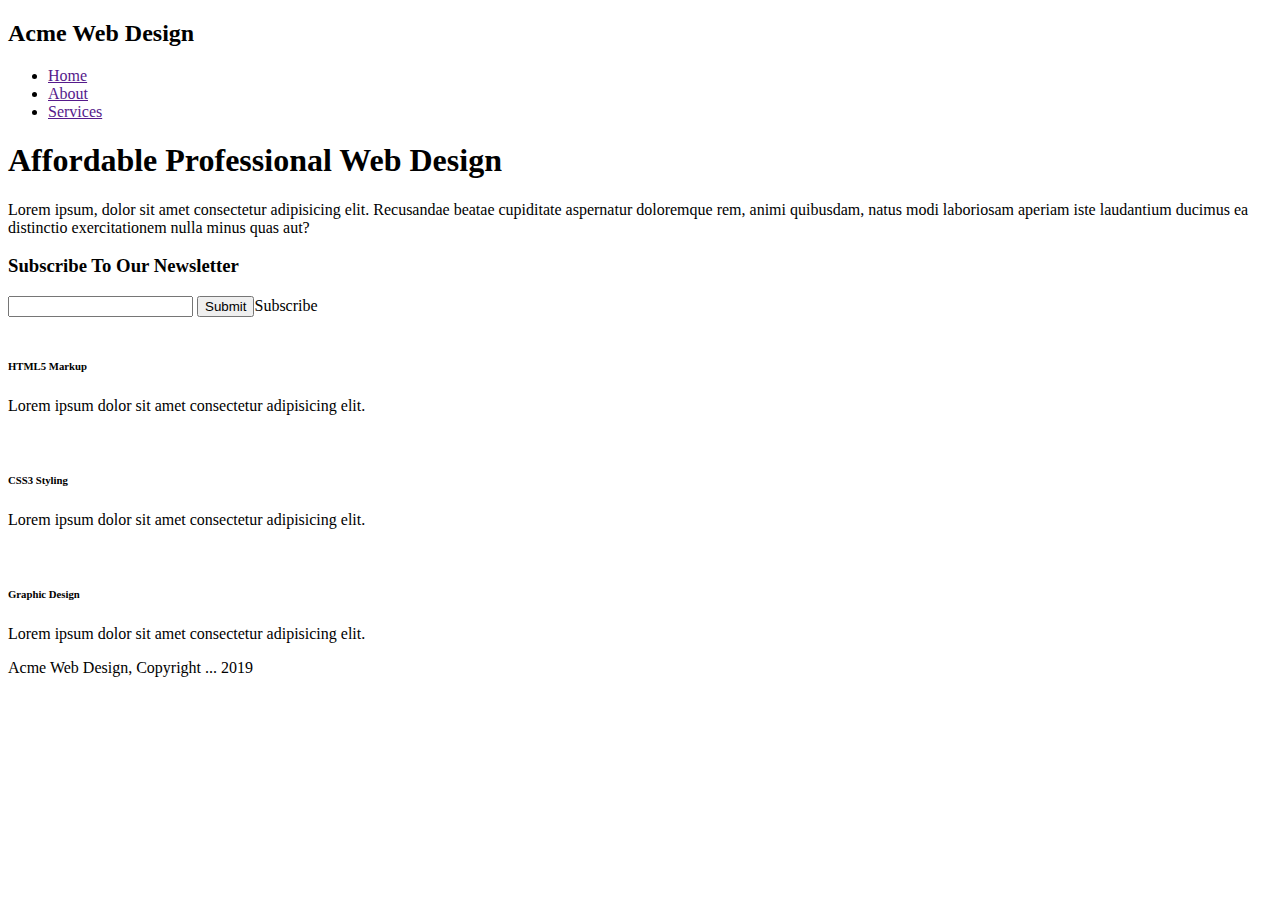
==== index.html @ 154d2ac6 "Create basic HTML structure for all pages" ====
<!DOCTYPE html>
<html lang="en">
<head>
    <meta charset="UTF-8">
    <meta name="viewport" content="width=device-width, initial-scale=1.0">
    <meta http-equiv="X-UA-Compatible" content="ie=edge">
    <title>Acme Web Design | Welcome</title>
    <link rel="stylesheet" href="css/style.css">
</head>

<body>
    <header>
        <div class="container">
            <h2>Acme Web Design</h2>
            <nav>
                <ul>
                    <li><a href="">Home</a></li>
                    <li><a href="">About</a></li>
                    <li><a href="">Services</a></li>
                </ul>
            </nav>
        </div>
    </header>

    <main>
        <div class="container showcase">
            <h1>Affordable Professional Web Design</h1>
            <p>Lorem ipsum, dolor sit amet consectetur adipisicing elit. Recusandae beatae cupiditate aspernatur doloremque rem, animi quibusdam, natus modi laboriosam aperiam iste laudantium ducimus ea distinctio exercitationem nulla minus quas aut?</p>
        </div>

        <div class="container newsletter">
            <h3>Subscribe To Our Newsletter</h3>
            <form action="">
                <input type="text">
                <input type="submit">Subscribe
            </form>
        </div>

        <div class="container boxes">
            <div class="box">
                <img src="" alt="">
                <h6>HTML5 Markup</h6>
                <p>Lorem ipsum dolor sit amet consectetur adipisicing elit.</p>
            </div>

            <div class="box">
                <img src="" alt="">
                <h6>CSS3 Styling</h6>
                <p>Lorem ipsum dolor sit amet consectetur adipisicing elit.</p>
            </div>

            <div class="box">
                <img src="" alt="">
                <h6>Graphic Design</h6>
                <p>Lorem ipsum dolor sit amet consectetur adipisicing elit.</p>
            </div>
        </div>
    </main>

    <footer>
        <p>Acme Web Design, Copyright ... 2019</p>
    </footer>
    
</body>
</html>
---- css/style.css ----
/* body {
    font: 15px/1.5 Arial, Helvetica,sans-serif;
    padding: 0;
    margin: 0;
    background-color: #f4f4f4;
}

header{
    background-color: #35424a;
} */
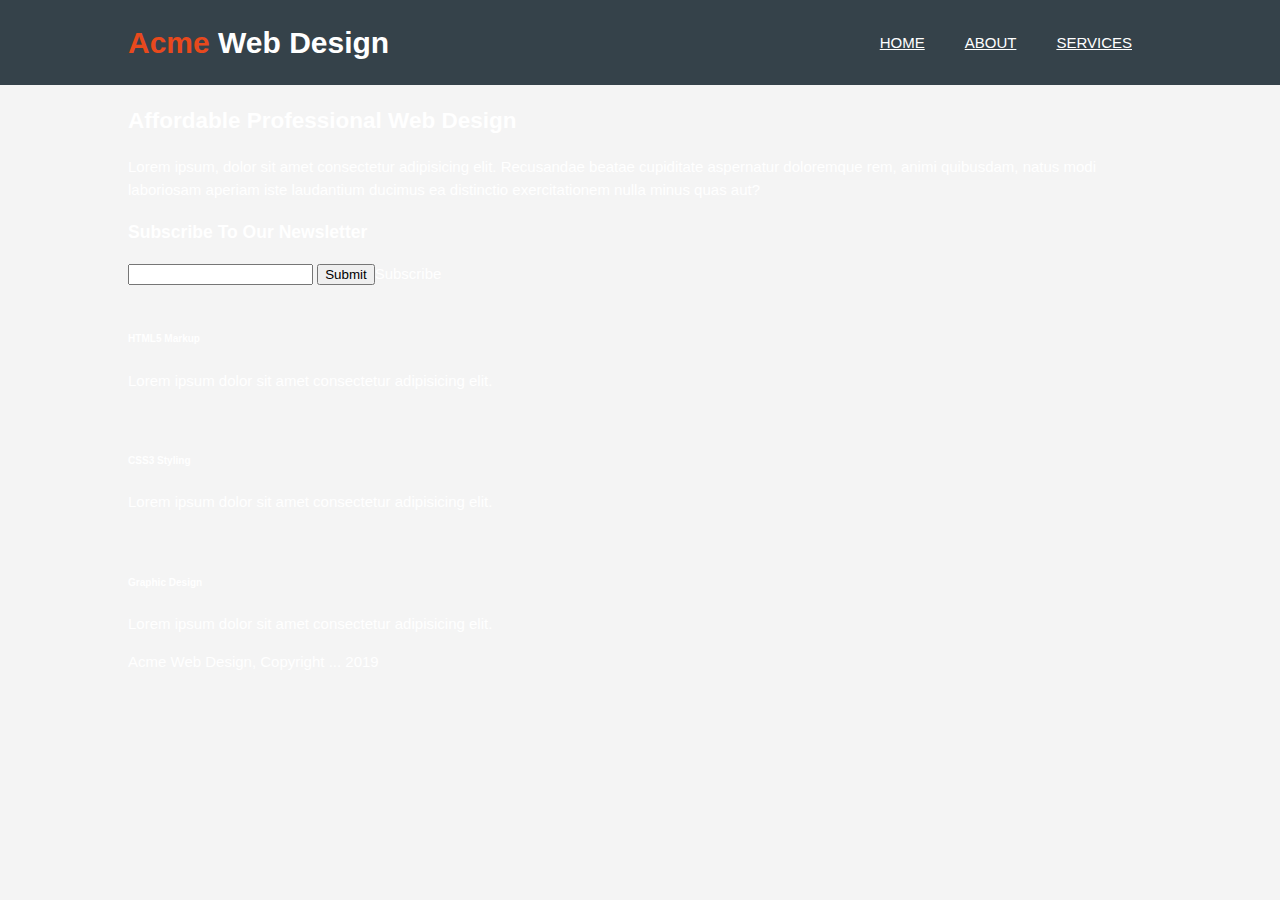
==== commit f032be95: "Add images and icons for the page. Update header style" ====
--- a/index.html
+++ b/index.html
@@ -11,12 +11,12 @@
 <body>
     <header>
         <div class="container">
-            <h2>Acme Web Design</h2>
+            <h1><span class="acme">Acme</span> Web Design</h1>
             <nav>
                 <ul>
-                    <li><a href="">Home</a></li>
-                    <li><a href="">About</a></li>
-                    <li><a href="">Services</a></li>
+                    <li><a href="">HOME</a></li>
+                    <li><a href="">ABOUT</a></li>
+                    <li><a href="">SERVICES</a></li>
                 </ul>
             </nav>
         </div>
@@ -24,7 +24,7 @@
 
     <main>
         <div class="container showcase">
-            <h1>Affordable Professional Web Design</h1>
+            <h2>Affordable Professional Web Design</h1>
             <p>Lorem ipsum, dolor sit amet consectetur adipisicing elit. Recusandae beatae cupiditate aspernatur doloremque rem, animi quibusdam, natus modi laboriosam aperiam iste laudantium ducimus ea distinctio exercitationem nulla minus quas aut?</p>
         </div>
 
@@ -57,7 +57,7 @@
         </div>
     </main>
 
-    <footer>
+    <footer class="container">
         <p>Acme Web Design, Copyright ... 2019</p>
     </footer>
     
--- a/css/style.css
+++ b/css/style.css
@@ -1,10 +1,77 @@
-/* body {
+/* 
+-----------------------GENERAL-----------------------
+*/
+
+
+body {
     font: 15px/1.5 Arial, Helvetica,sans-serif;
     padding: 0;
     margin: 0;
     background-color: #f4f4f4;
+    color: #fff;
 }
 
 header{
     background-color: #35424a;
-} */+}
+
+ul{
+    list-style: none;
+}
+
+a{
+    color: #fff;
+}
+
+a:visited{
+    color: #fff;
+}
+
+a:hover{
+    color: grey;
+}
+
+/* 
+-----------------------CONTENT POSITIONING-----------------------
+*/
+.container{
+    width: 80%;
+    margin: 0 auto;
+}
+
+h1{
+    display: inline-block;
+}
+
+nav{
+    display: inline-block;
+    float: right;
+}
+
+nav li{
+    float: left;
+}
+
+nav li {
+    margin: 0 20px;
+    margin-top: 17px;
+}
+
+
+/* 
+-----------------------TYPOGRAPHY-----------------------
+*/
+
+h1{
+    color: #fff;
+    font-weight: bold;
+}
+
+h1 span {
+    color: #e8491d;
+    font-weight: bold;
+}
+
+.showcase{
+    color:
+}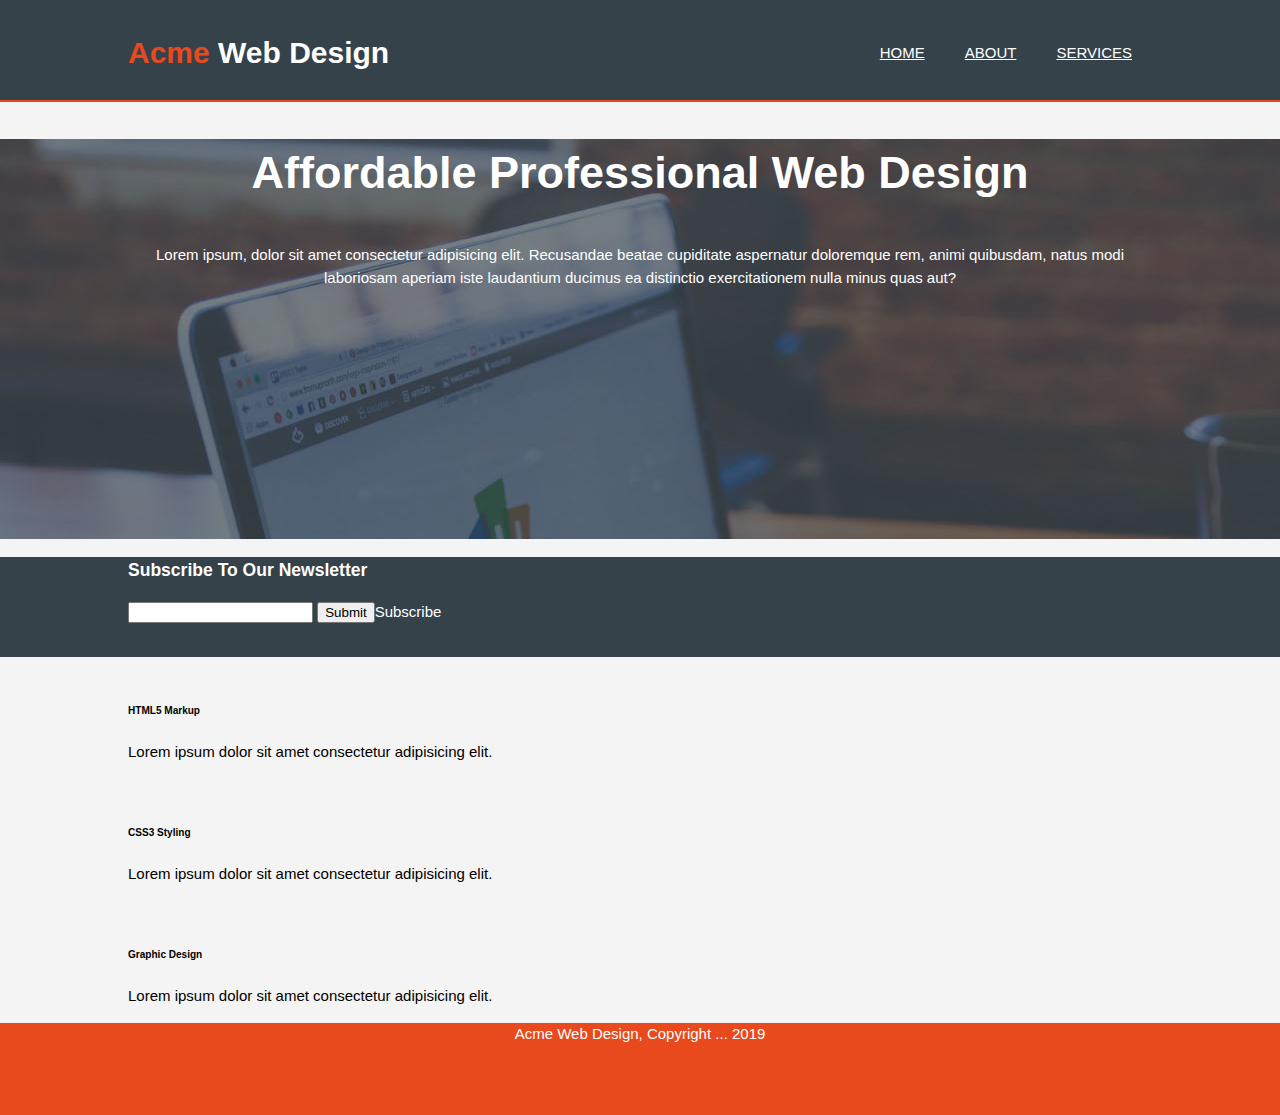
==== commit eb08c3df: "Update styling to header, showcase and footer" ====
--- a/index.html
+++ b/index.html
@@ -23,17 +23,21 @@
     </header>
 
     <main>
-        <div class="container showcase">
-            <h2>Affordable Professional Web Design</h1>
-            <p>Lorem ipsum, dolor sit amet consectetur adipisicing elit. Recusandae beatae cupiditate aspernatur doloremque rem, animi quibusdam, natus modi laboriosam aperiam iste laudantium ducimus ea distinctio exercitationem nulla minus quas aut?</p>
+        <div class="showcase">
+            <div class="container">
+                <h2>Affordable Professional Web Design</h1>
+                <p>Lorem ipsum, dolor sit amet consectetur adipisicing elit. Recusandae beatae cupiditate aspernatur doloremque rem, animi quibusdam, natus modi laboriosam aperiam iste laudantium ducimus ea distinctio exercitationem nulla minus quas aut?</p>
+            </div>
         </div>
 
-        <div class="container newsletter">
-            <h3>Subscribe To Our Newsletter</h3>
-            <form action="">
-                <input type="text">
-                <input type="submit">Subscribe
-            </form>
+        <div class="newsletter">
+            <div class="container">
+                <h3>Subscribe To Our Newsletter</h3>
+                <form action="">
+                    <input type="text">
+                    <input type="submit">Subscribe
+                </form>
+            </div>
         </div>
 
         <div class="container boxes">
@@ -57,8 +61,10 @@
         </div>
     </main>
 
-    <footer class="container">
-        <p>Acme Web Design, Copyright ... 2019</p>
+    <footer>
+        <div class="container">
+            <p>Acme Web Design, Copyright ... 2019</p>
+        </div>
     </footer>
     
 </body>
--- a/css/style.css
+++ b/css/style.css
@@ -13,14 +13,16 @@
 
 header{
     background-color: #35424a;
+    height: 100px;
+    border-bottom: solid 2.5px #e8491d;
+}
+
+header h1, header nav {
+    padding-top: 10px;
 }
 
 ul{
     list-style: none;
-}
-
-a{
-    color: #fff;
 }
 
 a:visited{
@@ -58,6 +60,7 @@
 }
 
 
+
 /* 
 -----------------------TYPOGRAPHY-----------------------
 */
@@ -72,6 +75,37 @@
     font-weight: bold;
 }
 
-.showcase{
-    color:
+.showcase {
+    text-align: center;
+}
+
+.showcase h2{
+    font-size: 45px;
+    font-weight: bold;
+}
+
+.boxes{
+    color: #000;
+}
+
+
+
+.newsletter {
+    background-color: #35424a;
+    height: 100px;
+}
+
+.showcase {
+    height: 400px;
+    background-image: url(../imgs/showcase.jpg);
+    background-size: 50px auto;
+    background-repeat: no-repeat;
+    background-size: 1920px 1080px;
+}
+
+footer {
+    background-color: #e8491d;
+    text-align: center;
+    height: 92px;
+    text-align: center;
 }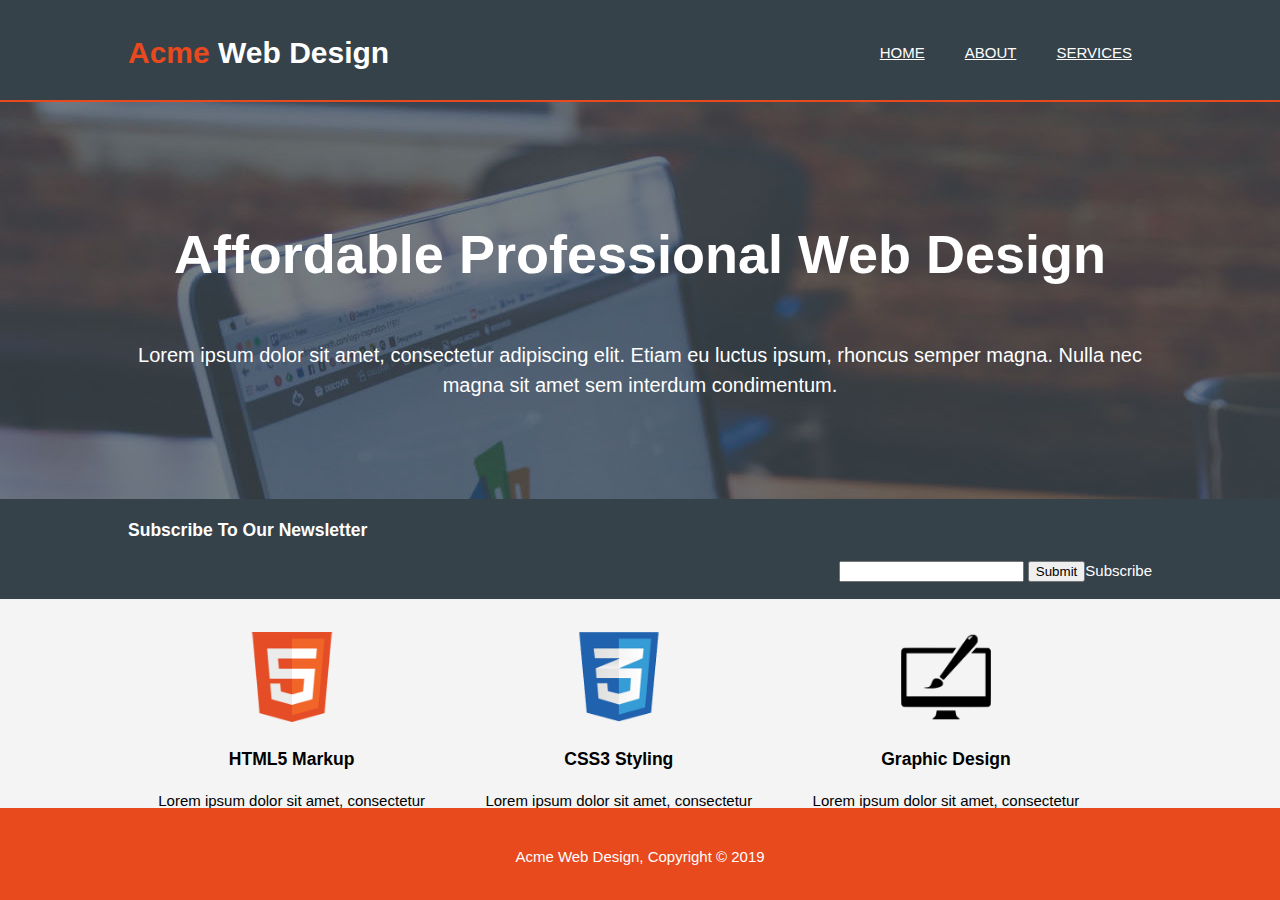
==== commit 079035a8: "Update index styling. Modify HTML code" ====
--- a/index.html
+++ b/index.html
@@ -22,15 +22,21 @@
         </div>
     </header>
 
+    <div class="clearfix"></div>
+
     <main>
-        <div class="showcase">
+        
+        <div class="showcase"> 
+            <div class="clearfix"></div>
             <div class="container">
-                <h2>Affordable Professional Web Design</h1>
-                <p>Lorem ipsum, dolor sit amet consectetur adipisicing elit. Recusandae beatae cupiditate aspernatur doloremque rem, animi quibusdam, natus modi laboriosam aperiam iste laudantium ducimus ea distinctio exercitationem nulla minus quas aut?</p>
-            </div>
+                    <h2>Affordable Professional Web Design</h1>
+                    <p>Lorem ipsum dolor sit amet, consectetur adipiscing elit. Etiam eu luctus ipsum, rhoncus semper magna. Nulla nec magna
+                    sit amet sem interdum condimentum.</p>
+                </div>
         </div>
-
+        
         <div class="newsletter">
+            <div class="clearfix"></div>
             <div class="container">
                 <h3>Subscribe To Our Newsletter</h3>
                 <form action="">
@@ -42,28 +48,30 @@
 
         <div class="container boxes">
             <div class="box">
-                <img src="" alt="">
-                <h6>HTML5 Markup</h6>
-                <p>Lorem ipsum dolor sit amet consectetur adipisicing elit.</p>
+                <img src="imgs/logo_html.png" alt="">
+                <h3>HTML5 Markup</h3>
+                <p>Lorem ipsum dolor sit amet, consectetur adipiscing elit. Vivamus mi augue, viverra sit amet ultricies</p>
             </div>
 
             <div class="box">
-                <img src="" alt="">
-                <h6>CSS3 Styling</h6>
-                <p>Lorem ipsum dolor sit amet consectetur adipisicing elit.</p>
+                <img src="imgs/logo_css.png" alt="">
+                <h3>CSS3 Styling</h3>
+                <p>Lorem ipsum dolor sit amet, consectetur adipiscing elit. Vivamus mi augue, viverra sit amet ultricies</p>
             </div>
 
             <div class="box">
-                <img src="" alt="">
-                <h6>Graphic Design</h6>
-                <p>Lorem ipsum dolor sit amet consectetur adipisicing elit.</p>
+                <img src="imgs/logo_brush.png" alt="">
+                <h3>Graphic Design</h3>
+                <p>Lorem ipsum dolor sit amet, consectetur adipiscing elit. Vivamus mi augue, viverra sit amet ultricies</p>
             </div>
         </div>
     </main>
 
+    <div class="clearfix"></div>
+
     <footer>
         <div class="container">
-            <p>Acme Web Design, Copyright ... 2019</p>
+            <p>Acme Web Design, Copyright © 2019</p>
         </div>
     </footer>
     
--- a/css/style.css
+++ b/css/style.css
@@ -80,14 +80,27 @@
 }
 
 .showcase h2{
-    font-size: 45px;
+    font-size: 54px;
     font-weight: bold;
+}
+
+.showcase p {
+    font-size: 20px;
 }
 
 .boxes{
     color: #000;
 }
 
+.box {
+    float:left;
+}
+
+.clearfix::after {
+  content: "";
+  clear: both;
+  display: table;
+}
 
 
 .newsletter {
@@ -95,12 +108,34 @@
     height: 100px;
 }
 
+.newsletter form {
+    float: right;
+}
+
+.boxes img {
+    width: 90px;
+}
+
+.box{
+    width: 30%;
+    margin: 0 10px;
+    text-align: center;
+    float: left;    
+    padding-top: 33px;
+    
+}
+
+.box h3 {
+    font-size: 1.17em;
+}
+
 .showcase {
-    height: 400px;
+    height: 330px;
     background-image: url(../imgs/showcase.jpg);
     background-size: 50px auto;
     background-repeat: no-repeat;
     background-size: 1920px 1080px;
+    padding-top: 67px;
 }
 
 footer {
@@ -108,4 +143,11 @@
     text-align: center;
     height: 92px;
     text-align: center;
+    bottom: 0;
+    position: fixed;
+    width: 100%;
+}
+
+footer p {
+    padding-top: 23px;
 }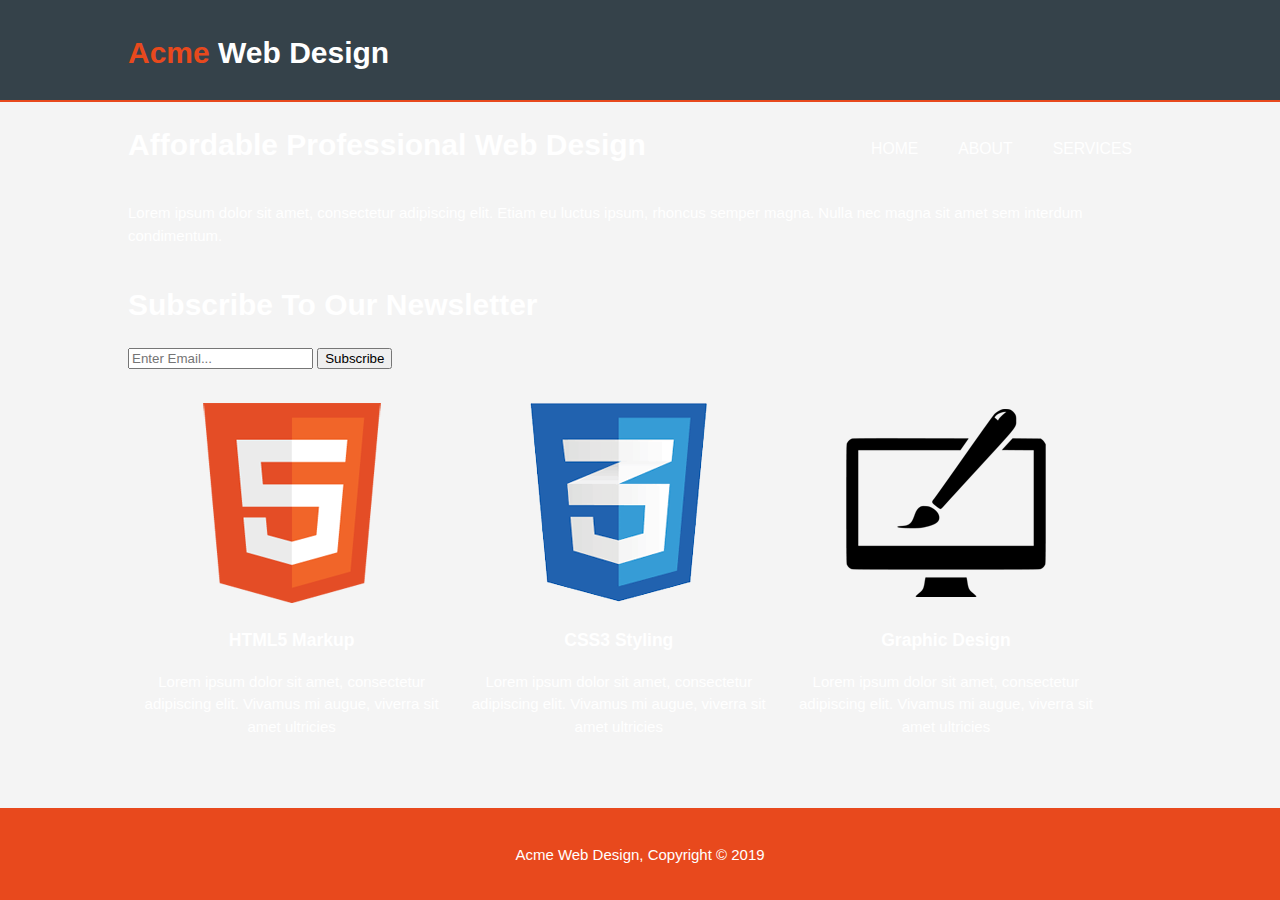
==== commit 0d303172: "Refactor HTML code and modify CSS" ====
--- a/index.html
+++ b/index.html
@@ -4,49 +4,56 @@
     <meta charset="UTF-8">
     <meta name="viewport" content="width=device-width, initial-scale=1.0">
     <meta http-equiv="X-UA-Compatible" content="ie=edge">
+    <meta name="description" content="Simple website to learn web design">
+    <meta name="author" content="Juan Sierra">
     <title>Acme Web Design | Welcome</title>
     <link rel="stylesheet" href="css/style.css">
 </head>
 
+
 <body>
     <header>
         <div class="container">
-            <h1><span class="acme">Acme</span> Web Design</h1>
+            <div id="branding">
+                <h1><span class="acme">Acme</span> Web Design</h1>
+            </div>
+
             <nav>
                 <ul>
-                    <li><a href="">HOME</a></li>
-                    <li><a href="">ABOUT</a></li>
-                    <li><a href="">SERVICES</a></li>
+                    <li><a href="index.html">HOME</a></li>
+                    <li><a href="about.html">ABOUT</a></li>
+                    <li><a href="services.html">SERVICES</a></li>
                 </ul>
             </nav>
         </div>
     </header>
 
-    <div class="clearfix"></div>
 
-    <main>
-        
-        <div class="showcase"> 
-            <div class="clearfix"></div>
-            <div class="container">
-                    <h2>Affordable Professional Web Design</h1>
-                    <p>Lorem ipsum dolor sit amet, consectetur adipiscing elit. Etiam eu luctus ipsum, rhoncus semper magna. Nulla nec magna
-                    sit amet sem interdum condimentum.</p>
-                </div>
+    <section id="showcase"> 
+        <div class="container">
+            <h1>Affordable Professional Web Design</h1>
+            <p>Lorem ipsum dolor sit amet, consectetur adipiscing elit. Etiam eu luctus ipsum, rhoncus semper magna. Nulla nec magna
+            sit amet sem interdum condimentum.</p>
         </div>
-        
-        <div class="newsletter">
-            <div class="clearfix"></div>
-            <div class="container">
-                <h3>Subscribe To Our Newsletter</h3>
-                <form action="">
-                    <input type="text">
-                    <input type="submit">Subscribe
-                </form>
-            </div>
+    </section>
+
+
+    <section id="newsletter">
+        <div class="container">
+            <h1>Subscribe To Our Newsletter</h1>
+
+            <form>
+                <input type="email" placeholder="Enter Email...">
+                <input type="submit" class="button-1" value="Subscribe">
+            </form>
+
         </div>
+    </section>
 
-        <div class="container boxes">
+
+    <section id="boxes">
+        <div class="container">
+
             <div class="box">
                 <img src="imgs/logo_html.png" alt="">
                 <h3>HTML5 Markup</h3>
@@ -64,16 +71,15 @@
                 <h3>Graphic Design</h3>
                 <p>Lorem ipsum dolor sit amet, consectetur adipiscing elit. Vivamus mi augue, viverra sit amet ultricies</p>
             </div>
+
         </div>
-    </main>
+    </section>
 
-    <div class="clearfix"></div>
 
     <footer>
-        <div class="container">
-            <p>Acme Web Design, Copyright © 2019</p>
-        </div>
+        <p>Acme Web Design, Copyright &copy; 2019</p>
     </footer>
     
+
 </body>
 </html>--- a/css/style.css
+++ b/css/style.css
@@ -1,7 +1,3 @@
-/* 
------------------------GENERAL-----------------------
-*/
-
 
 body {
     font: 15px/1.5 Arial, Helvetica,sans-serif;
@@ -9,6 +5,16 @@
     margin: 0;
     background-color: #f4f4f4;
     color: #fff;
+}
+
+/* 
+-----------------------GLOBAL-----------------------
+*/
+
+.container{
+    width: 80%;
+    margin: auto;
+    overflow: hidden;
 }
 
 header{
@@ -25,21 +31,28 @@
     list-style: none;
 }
 
-a:visited{
+a:link, a:visited{
     color: #fff;
+    text-decoration: none;
+    font-size: 1.05em;
 }
 
-a:hover{
-    color: grey;
-}
 
 /* 
 -----------------------CONTENT POSITIONING-----------------------
 */
-.container{
-    width: 80%;
-    margin: 0 auto;
+
+
+.aside {
+    width: 30%;
+    float: right;
 }
+
+.about-us  {
+    color: #000;
+    width:60%;
+}
+
 
 h1{
     display: inline-block;
@@ -64,6 +77,10 @@
 /* 
 -----------------------TYPOGRAPHY-----------------------
 */
+
+.black-paragraph { 
+    color: #fff;
+}
 
 h1{
     color: #fff;
@@ -108,8 +125,20 @@
     height: 100px;
 }
 
+.black-paragraph, .aside {
+    background-color: #35424a;
+    padding: 3px;
+}
+
 .newsletter form {
     float: right;
+ 
+}
+
+.newsletter h3 {
+    padding-top: 15px;
+    font-size: 1.5em;
+    margin-left: 10px;
 }
 
 .boxes img {
@@ -149,5 +178,5 @@
 }
 
 footer p {
-    padding-top: 23px;
+    padding-top: 21px;
 }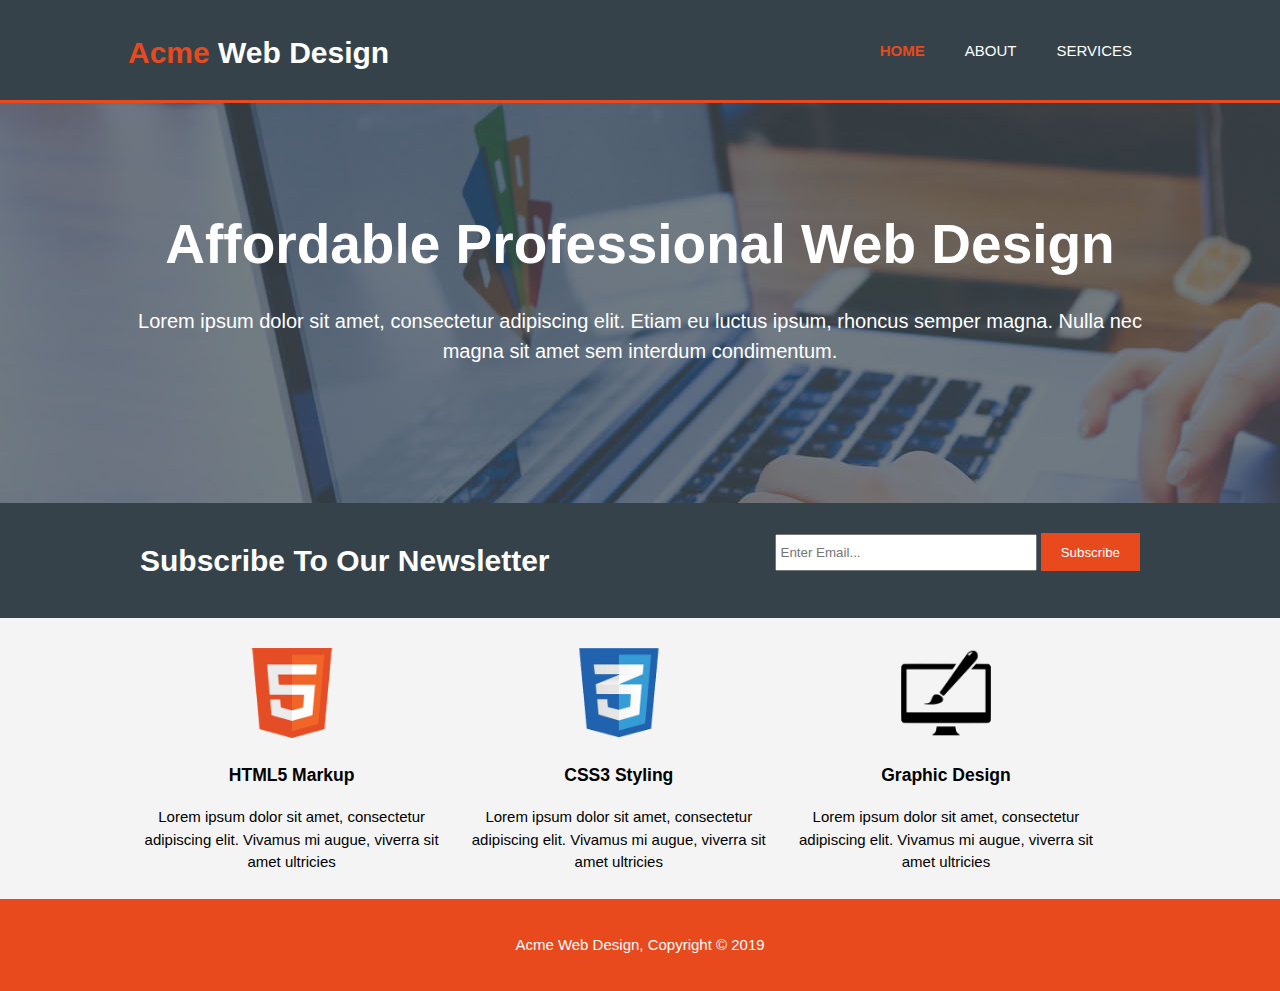
==== commit b6e27c10: "Modify about page html and css. Change span class name of the global header" ====
--- a/index.html
+++ b/index.html
@@ -15,14 +15,14 @@
     <header>
         <div class="container">
             <div id="branding">
-                <h1><span class="acme">Acme</span> Web Design</h1>
+                <h1><span class="highlight">Acme</span> Web Design</h1>
             </div>
 
             <nav>
                 <ul>
-                    <li><a href="index.html">HOME</a></li>
-                    <li><a href="about.html">ABOUT</a></li>
-                    <li><a href="services.html">SERVICES</a></li>
+                    <li class="current"><a href="index.html">Home</a></li>
+                    <li><a href="about.html">About</a></li>
+                    <li><a href="services.html">Services</a></li>
                 </ul>
             </nav>
         </div>
@@ -55,19 +55,19 @@
         <div class="container">
 
             <div class="box">
-                <img src="imgs/logo_html.png" alt="">
+                <img src="imgs/logo_html.png" alt="html logo">
                 <h3>HTML5 Markup</h3>
                 <p>Lorem ipsum dolor sit amet, consectetur adipiscing elit. Vivamus mi augue, viverra sit amet ultricies</p>
             </div>
 
             <div class="box">
-                <img src="imgs/logo_css.png" alt="">
+                <img src="imgs/logo_css.png" alt="css logo">
                 <h3>CSS3 Styling</h3>
                 <p>Lorem ipsum dolor sit amet, consectetur adipiscing elit. Vivamus mi augue, viverra sit amet ultricies</p>
             </div>
 
             <div class="box">
-                <img src="imgs/logo_brush.png" alt="">
+                <img src="imgs/logo_brush.png" alt="graphic design logo">
                 <h3>Graphic Design</h3>
                 <p>Lorem ipsum dolor sit amet, consectetur adipiscing elit. Vivamus mi augue, viverra sit amet ultricies</p>
             </div>
--- a/css/style.css
+++ b/css/style.css
@@ -4,7 +4,6 @@
     padding: 0;
     margin: 0;
     background-color: #f4f4f4;
-    color: #fff;
 }
 
 /* 
@@ -17,166 +16,175 @@
     overflow: hidden;
 }
 
+ ul {
+    margin: 0;
+    padding: 0;
+}
+
+.button-1 {
+    height: 38px;
+    background-color: #e8491d;
+    border: none;
+    padding: 0 20px;
+    color: #fff;
+}
+
+.dark{
+    padding: 15px;
+    background-color: #35424a;
+    color: #fff;
+    margin-top: 10px;
+    margin-bottom: 10px;
+}
+
+/* 
+-----------------------HEADER-----------------------
+*/
+
 header{
     background-color: #35424a;
-    height: 100px;
-    border-bottom: solid 2.5px #e8491d;
+    color: #fff;
+    padding-top: 30px;
+    min-height: 70px;
+    border-bottom: solid 3px #e8491d;
 }
 
-header h1, header nav {
-    padding-top: 10px;
+header a{
+    color: #fff;
+    text-decoration: none;
+    text-transform: uppercase;
 }
 
-ul{
-    list-style: none;
+header li {
+    float: left;
+    display: inline;
+    padding: 0 20px;
 }
 
-a:link, a:visited{
-    color: #fff;
-    text-decoration: none;
-    font-size: 1.05em;
-}
-
-
-/* 
------------------------CONTENT POSITIONING-----------------------
-*/
-
-
-.aside {
-    width: 30%;
-    float: right;
-}
-
-.about-us  {
-    color: #000;
-    width:60%;
-}
-
-
-h1{
-    display: inline-block;
-}
-
-nav{
-    display: inline-block;
-    float: right;
-}
-
-nav li{
+header #branding {
     float: left;
 }
 
-nav li {
-    margin: 0 20px;
-    margin-top: 17px;
+header #branding h1 {
+    margin: 0;
+}
+
+header nav { 
+    float: right;
+    margin-top: 10px;
+}
+
+header .highlight, header .current a {
+    font-weight: bold;
+    color: #e8491d;
+}
+
+header a:hover {
+    color: #ccc;
+    font-weight: bold;
 }
 
 
 
 /* 
------------------------TYPOGRAPHY-----------------------
+-----------------------SHOWCASE-----------------------
 */
 
-.black-paragraph { 
+#showcase {
+    min-height: 400px;
+    background: url(../imgs/showcase.jpg) no-repeat 0 -400px;
+    text-align: center;
     color: #fff;
 }
 
-h1{
-    color: #fff;
-    font-weight: bold;
+#showcase h1 {
+    margin-top: 100px;
+    font-size: 55px;
+    margin-bottom: 10px;
 }
 
-h1 span {
-    color: #e8491d;
-    font-weight: bold;
-}
-
-.showcase {
-    text-align: center;
-}
-
-.showcase h2{
-    font-size: 54px;
-    font-weight: bold;
-}
-
-.showcase p {
+#showcase p {
     font-size: 20px;
 }
 
-.boxes{
-    color: #000;
+/* 
+-----------------------NEWSLETTER-----------------------
+*/
+
+#newsletter {
+    padding: 15px;
+    color: #fff;
+    background-color: #35424a;
 }
 
-.box {
-    float:left;
+#newsletter h1 {
+    float: left;
 }
 
-.clearfix::after {
-  content: "";
-  clear: both;
-  display: table;
+#newsletter form {
+    float: right;
+    margin-top: 15px;
+}
+
+#newsletter input[type="email"]{
+    padding: 4px;
+    height: 25px;
+    width: 250px;
+}
+
+/* 
+-----------------------BOXES-----------------------
+*/
+
+#boxes {
+    margin-top: 20px;
+}
+
+#boxes .box {
+    float: left;
+    width: 30%;
+    text-align: center;
+    padding: 10px;
+}
+
+#boxes .box img {
+    height: auto; 
+    width: auto; 
+    max-width: 90px; 
 }
 
 
-.newsletter {
-    background-color: #35424a;
-    height: 100px;
-}
-
-.black-paragraph, .aside {
-    background-color: #35424a;
-    padding: 3px;
-}
-
-.newsletter form {
-    float: right;
- 
-}
-
-.newsletter h3 {
-    padding-top: 15px;
-    font-size: 1.5em;
-    margin-left: 10px;
-}
-
-.boxes img {
-    width: 90px;
-}
-
-.box{
-    width: 30%;
-    margin: 0 10px;
-    text-align: center;
-    float: left;    
-    padding-top: 33px;
-    
-}
-
-.box h3 {
-    font-size: 1.17em;
-}
-
-.showcase {
-    height: 330px;
-    background-image: url(../imgs/showcase.jpg);
-    background-size: 50px auto;
-    background-repeat: no-repeat;
-    background-size: 1920px 1080px;
-    padding-top: 67px;
-}
+/* 
+-----------------------FOOTER-----------------------
+*/
 
 footer {
     background-color: #e8491d;
+    padding: 20px 0;
     text-align: center;
-    height: 92px;
-    text-align: center;
-    bottom: 0;
-    position: fixed;
-    width: 100%;
+    color: #fff;
 }
 
-footer p {
-    padding-top: 21px;
-}+
+
+
+
+
+/* 
+-----------------------ABOUT PAGE----------------------
+
+-----------------------MAIN COL-----------------------
+
+*/
+
+#main #main-col{
+    width: 65%;
+    float: left;
+}
+
+#main #sidebar {
+    width: 30%;
+    float:right;
+}
+
+
